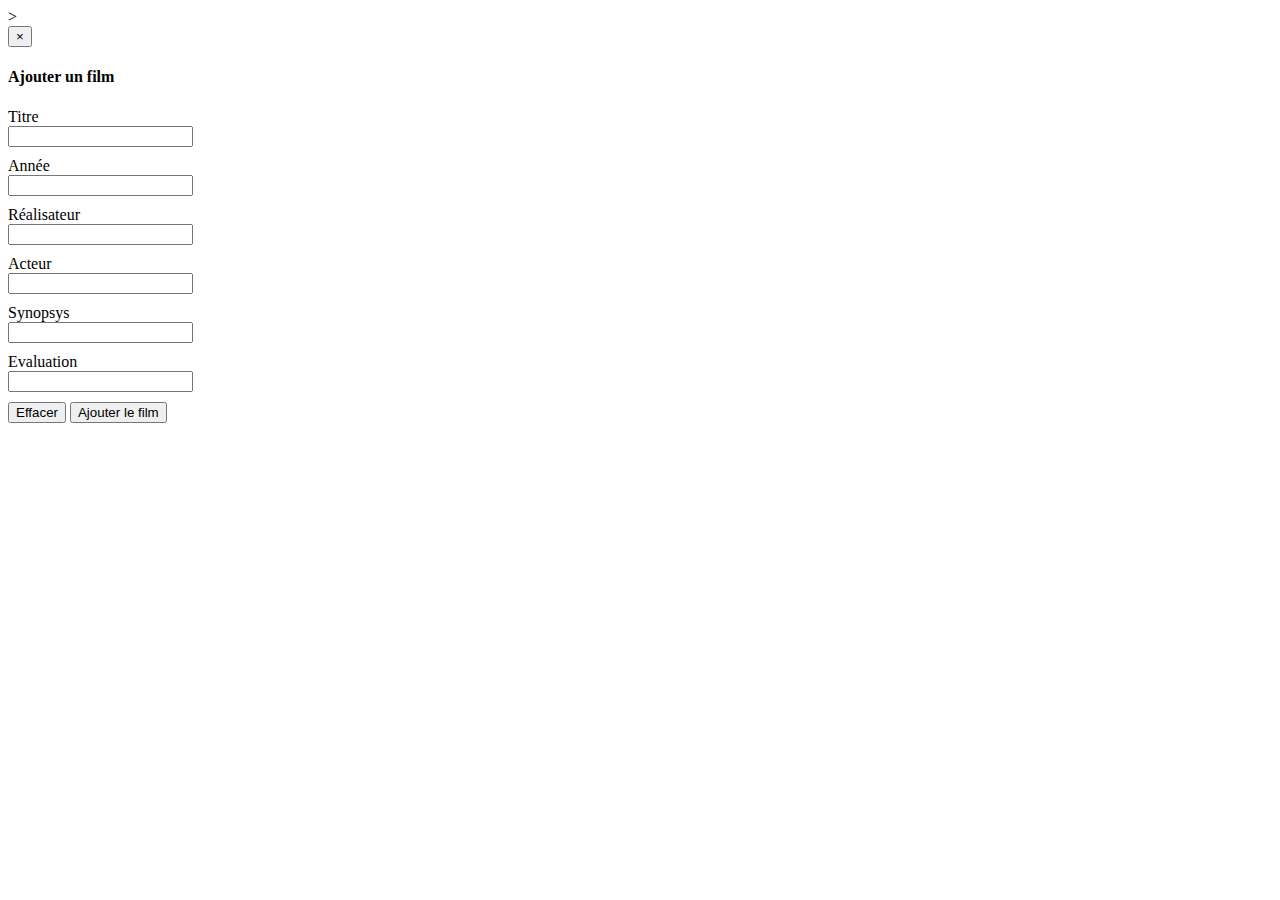
==== AngularTest1/index.html @ 5de4d78e "enregistrement exo xhr" ====
<!DOCTYPE html>
<html lang="fr" ng-app="myApp">

<head>
    <meta charset="UTF-8">
    <title>Exo </title>
    <!--<style href="bower_components/bootstrap/dist/css/bootstrap.min.css"></style>-->
    <link rel="stylesheet" href="https://maxcdn.bootstrapcdn.com/bootstrap/3.3.6/css/bootstrap.min.css" integrity="sha384-1q8mTJOASx8j1Au+a5WDVnPi2lkFfwwEAa8hDDdjZlpLegxhjVME1fgjWPGmkzs7" crossorigin="anonymous">
    <link rel="stylesheet" href="css/style.css">
</head>
<body>
    <!--    Controller du container-->
    <section class="container" ng-controller="movieController">

        <!--//Header-->
        <div ng-controller="HeaderController">
            <div ng-include="'app/partials/header.html'"></div>
        </div>


        <!--//Content-->
        <div ng-controller="ContentController">
            <div ng-include="'app/partials/content.html'"></div>>
        </div>

        <!--Alert qui est caché par default-->
        <div id="movie-form-modal" class="modal fade" aria-labelledby="myModalLabel" ng-controller="movieFormController">
            <div class="modal-dialog">
                <div class="modal-content">
                    <header class="modal-header">
                        <button type="button" class="close" data-dismiss="modal" aria-label="Close"><span aria-hidden="true">&times;</span></button>
                        <h4 class="modal-title" id="myModalLabel">Ajouter un film</h4>
                     </header>
                        <div class=" input control-group col-xs-12 col-md-12 col-md-12 col-lg-12">
                                <label class="col-md-2 control-label ">Titre</label>
                                <div class="col-md-10">
                                    <input type="text" name="title" ng-model="movie.title">
                                </div>
                            </div>

                        <div class=" input control-group col-xs-12 col-md-12 col-md-12 col-lg-12">
                                <label class="col-md-2 control-label" >Année</label>
                                <div class="col-md-10">
                                    <input type="text" name="annee" ng-model="movie.releaseYear">
                                </div>
                            </div>

                        <div class=" input control-group col-xs-12 col-md-12 col-md-12 col-lg-12">
                                <label class="col-md-2 control-label">Réalisateur</label>
                                <div class="col-md-10">
                                    <input type="text" name="realisateur" ng-model="movie.directors">
                                </div>
                            </div>

                        <div class=" input control-group col-xs-12 col-md-12 col-md-12 col-lg-12">
                                <label class="col-md-2 control-label">Acteur</label>
                                <div class="col-md-10">
                                    <input type="text" name="acteur" ng-model="movie.actors">
                                </div>
                            </div>

                        <div class=" input control-group col-xs-12 col-md-12 col-md-12 col-lg-12">
                                <label class="col-md-2 control-label">Synopsys</label>
                                <div class="col-md-10">
                                    <input type="text" name="synopsys" ng-model="movie.synopsis">
                                </div>
                            </div>

                        <div class=" input control-group col-xs-12 col-md-12 col-md-12 col-lg-12">
                                <label class="col-md-2 control-label">Evaluation</label>
                                <div class="col-md-10">
                                    <input type="text" name="rate" ng-model="movie.rate">
                                </div>
                            </div>
                    <footer class="modal-footer">
                            <button class="btn btn-danger" ng-click="removeMovie(movie)">Effacer</button>
                            <button class="btn btn-success" ng-click="addMovie(movie)">Ajouter le film</button>
                        </footer>
                </div>
            </div>
        </div>
    </section>


<script src="bower_components/jquery/dist/jquery.min.js"></script>
<script src="bower_components/angular/angular.min.js"></script>
<script src="bower_components/bootstrap/dist/js/bootstrap.min.js"></script>

<script src="app.js"></script>
<script src="js/controllers/movieController.js"></script>
<script src="js/controllers/movieFormController.js"></script>
<script src="js/controllers/HeaderController.js"></script>
<script src="js/controllers/ContentController.js"></script>
<script src="js/factories/movies.js"></script>
</body>
</html>
---- AngularTest1/css/style.css ----
img {
    width:370px;
}
.input {
    margin-bottom: 10px;
}
/*.formContainer {*/
    /*border-radius: 25px;*/
    /*width: 400px;*/
/*}*/

/*.formContainer input {*/
    /*float: right;*/
/*}*/

/*.formContainer label {*/
    /*line-height: 2;*/
/*}*/


.film {
    margin-bottom: 30px;
}
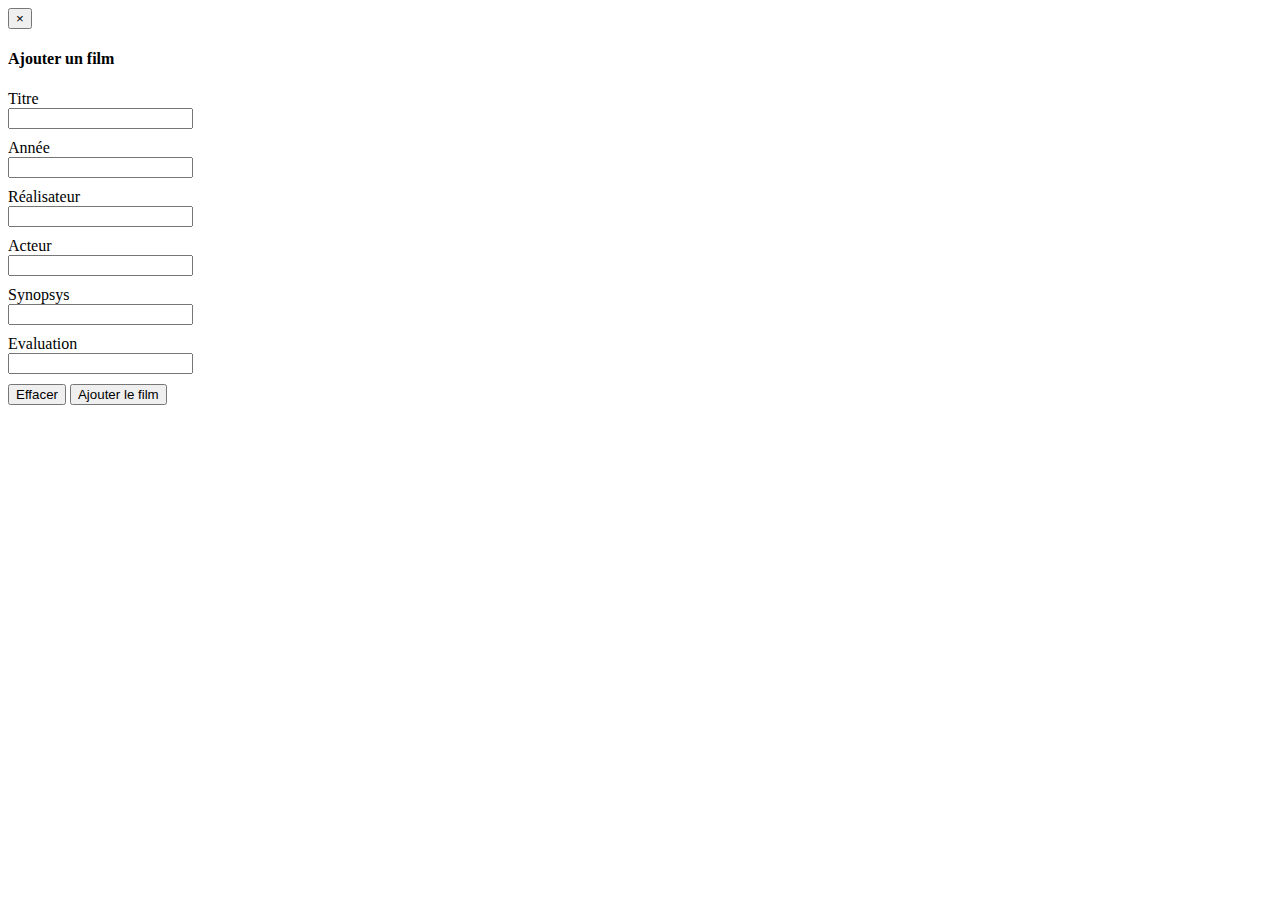
==== commit 5c7a9f9a: "$route avec directive ng-controller & ng-views" ====
--- a/AngularTest1/index.html
+++ b/AngularTest1/index.html
@@ -9,18 +9,25 @@
     <link rel="stylesheet" href="css/style.css">
 </head>
 <body>
-    <!--    Controller du container-->
+
+    <!--    Controller du container 'app'-->
     <section class="container" ng-controller="movieController">
 
-        <!--//Header-->
+        <!--//Menu-->
+        <div ng-controller="MenuController">
+            <div ng-include="'app/partials/menu.html'"></div>
+            </div>
+
+
+            <!--//Header-->
         <div ng-controller="HeaderController">
             <div ng-include="'app/partials/header.html'"></div>
         </div>
 
 
         <!--//Content-->
-        <div ng-controller="ContentController">
-            <div ng-include="'app/partials/content.html'"></div>>
+        <div ng-view="ContentController">
+            <div ng-include="'app/partials/content.html'"></div>
         </div>
 
         <!--Alert qui est caché par default-->
@@ -91,6 +98,7 @@
 <script src="js/controllers/movieFormController.js"></script>
 <script src="js/controllers/HeaderController.js"></script>
 <script src="js/controllers/ContentController.js"></script>
+<script src="js/controllers/MenuController.js"></script>
 <script src="js/factories/movies.js"></script>
 </body>
 </html>--- a/AngularTest1/css/style.css
+++ b/AngularTest1/css/style.css
@@ -4,24 +4,25 @@
 .input {
     margin-bottom: 10px;
 }
-/*.formContainer {*/
-    /*border-radius: 25px;*/
-    /*width: 400px;*/
-/*}*/
-
-/*.formContainer input {*/
-    /*float: right;*/
-/*}*/
-
-/*.formContainer label {*/
-    /*line-height: 2;*/
-/*}*/
-
 
 .film {
     margin-bottom: 30px;
 }
 
+.element {
+    padding: 15px;
+}
+
+.element a {
+    padding:15px;
+    text-decoration: none;
+    border: 1px solid #337ab7;
+}
+
+.element a:hover {
+    background-color: #337ab7;
+    color: #fff;
+}
 
 
 
